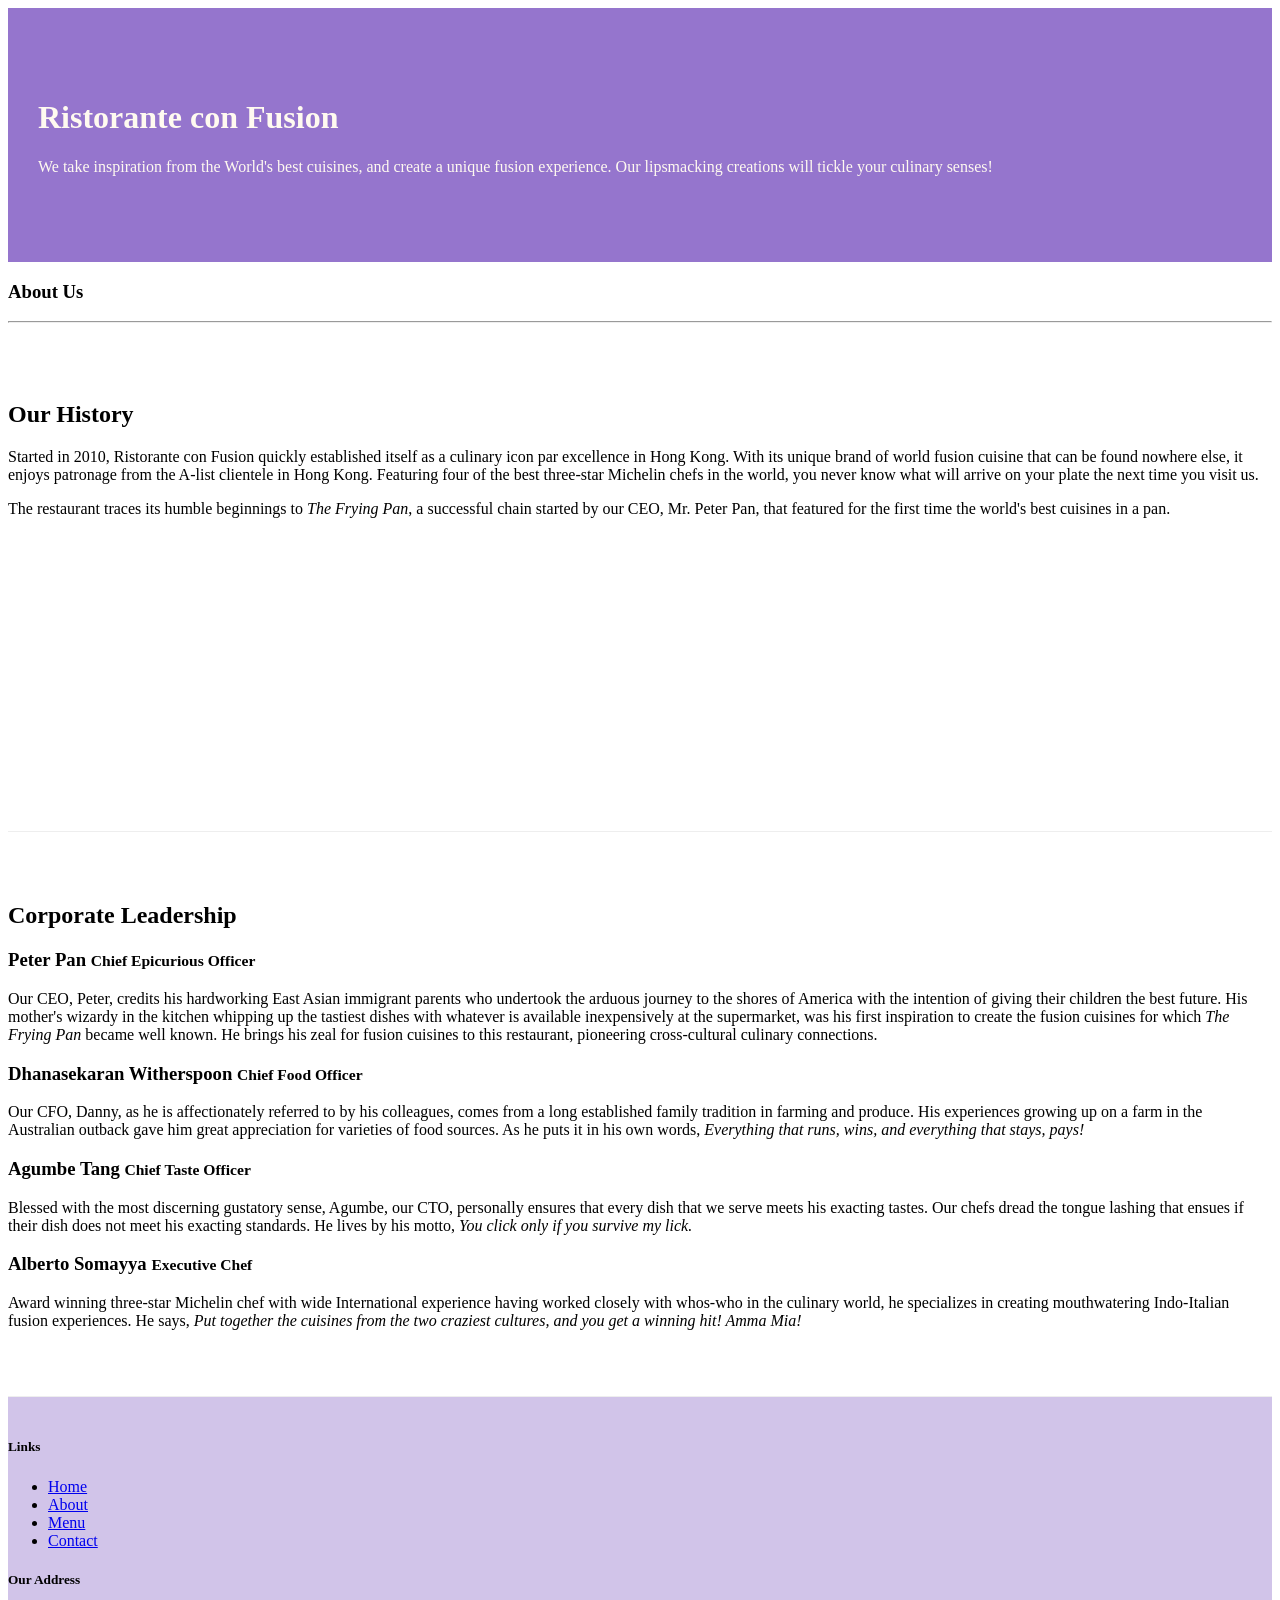
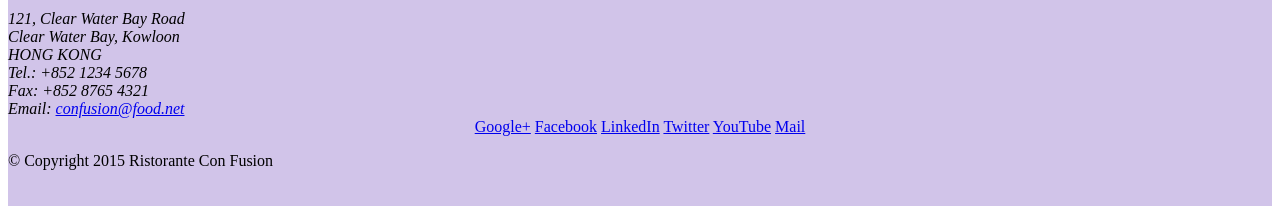
==== aboutus.html @ ef9af92b "Assignment 1" ====
<!DOCTYPE html>
<html lang="en">

<head>
    <!-- Required meta tags always come first -->
    <meta charset="utf-8">
    <meta name="viewport" content="width=device-width, initial-scale=1, shrink-to-fit=no">
    <meta http-equiv="x-ua-compatible" content="ie=edge">
    
    <!-- Bootstrap CSS -->
    <link rel="stylesheet" href="node_modules/bootstrap/dist/css/bootstrap.min.css">
    <link href="css/styles.css" rel="stylesheet">
    <title>Ristorante Con Fusion: About Us</title>

</head>

<body>
    <header class="jumbotron">
        <div class="container">
            <div class="row row-header">
                <div class="col-12 col-sm-8">
                    <h1>Ristorante con Fusion</h1>
                    <p>We take inspiration from the World's best cuisines, and create a unique fusion experience. Our lipsmacking creations will tickle your culinary senses!</p>
                </div>
                <div class="col col-sm">
                </div>
            </div>
        </div>
    </header>

    <div class="container">
        <div class="row row-header">
            <div class="col-12">
               <h3>About Us</h3>
               <hr>
            </div>
        </div>
        
        <div class="row row-content align-items-center">
            <div class="col-12 col-sm-6">
                <h2>Our History</h2>
                <p>Started in 2010, Ristorante con Fusion quickly established itself as a culinary icon par excellence in Hong Kong. With its unique brand of world fusion cuisine that can be found nowhere else, it enjoys patronage from the A-list clientele in Hong Kong.  Featuring four of the best three-star Michelin chefs in the world, you never know what will arrive on your plate the next time you visit us.</p>
                <p>The restaurant traces its humble beginnings to <em>The Frying Pan</em>, a successful chain started by our CEO, Mr. Peter Pan, that featured for the first time the world's best cuisines in a pan.</p>
            </div>
            <div class="col col-sm">
            </div>
        </div>


        <div class="row row-content">
            <div class="col-12">
                <h2>Corporate Leadership</h2>
                <h3>Peter Pan <small>Chief Epicurious Officer</small></h3>
                <p class=" d-none d-sm-block">Our CEO, Peter, credits his hardworking East Asian immigrant parents who undertook the arduous journey to the shores of America with the intention of giving their children the best future. His mother's wizardy in the kitchen whipping up the tastiest dishes with whatever is available inexpensively at the supermarket, was his first inspiration to create the fusion cuisines for which <em>The Frying Pan</em> became well known. He brings his zeal for fusion cuisines to this restaurant, pioneering cross-cultural culinary connections.</p>
                <h3>Dhanasekaran Witherspoon <small>Chief Food Officer</small></h3>
                <p class=" d-none d-sm-block">Our CFO, Danny, as he is affectionately referred to by his colleagues, comes from a long established family tradition in farming and produce. His experiences growing up on a farm in the Australian outback gave him great appreciation for varieties of food sources. As he puts it in his own words, <em>Everything that runs, wins, and everything that stays, pays!</em></p>
                <h3>Agumbe Tang <small>Chief Taste Officer</small></h3>
                <p class=" d-none d-sm-block">Blessed with the most discerning gustatory sense, Agumbe, our CTO, personally ensures that every dish that we serve meets his exacting tastes. Our chefs dread the tongue lashing that ensues if their dish does not meet his exacting standards. He lives by his motto, <em>You click only if you survive my lick.</em></p>
                <h3>Alberto Somayya <small>Executive Chef</small></h3>
                <p class=" d-none d-sm-block">Award winning three-star Michelin chef with wide International experience having worked closely with whos-who in the culinary world, he specializes in creating mouthwatering Indo-Italian fusion experiences. He says, <em>Put together the cuisines from the two craziest cultures, and you get a winning hit! Amma Mia!</em></p>
            </div>
       </div>

    </div>

    <footer class="footer">
        <div class="container">
            <div class="row">             
                <div class="col-5 offset-1 col-sm-2">
                    <h5>Links</h5>
                    <ul class="list-unstyled">
                        <li><a href="#">Home</a></li>
                        <li><a href="#">About</a></li>
                        <li><a href="#">Menu</a></li>
                        <li><a href="#">Contact</a></li>
                    </ul>
                </div>
                <div class="col-6 col-sm-5"> 
                    <h5>Our Address</h5>
                    <address>
                        121, Clear Water Bay Road<br>
                        Clear Water Bay, Kowloon<br>
                        HONG KONG<br>
                        Tel.: +852 1234 5678<br>
                        Fax: +852 8765 4321<br>
                        Email: <a href="mailto:confusion@food.net">confusion@food.net</a>
                    </address>
                </div>
                <div class="col col-sm-4 align-self-center">
                    <div style="text-align:center">
                        <a href="http://google.com/+">Google+</a>
                        <a href="http://www.facebook.com/profile.php?id=">Facebook</a>
                        <a href="http://www.linkedin.com/in/">LinkedIn</a>
                        <a href="http://twitter.com/">Twitter</a>
                        <a href="http://youtube.com/">YouTube</a>
                        <a href="mailto:">Mail</a>
                    </div>
                </div>
            </div>
            <div class="row justify-content-center">             
                <div class="col-auto">
                    <p>© Copyright 2015 Ristorante Con Fusion</p>
                </div>
            </div>
        </div>
    </footer>
    
        <!-- jQuery first, then Tether, then Bootstrap JS. -->
        <!-- Bootsrap beta 4 replaced Tether with Popper -->
        <script src="node_modules/jquery/dist/jquery.min.js"></script>
        <script src="node_modules/popper.js/dist/umd/popper.min.js"></script>
        <script src="node_modules/bootstrap/dist/js/bootstrap.min.js"></script>

</body>

</html>
---- css/styles.css ----
.row-header{
    margin: 0px auto;
    padding: opx auto;
}

.row-content{
    margin: 0px auto;
    padding: 50px 0px 50px 0px;
    border-bottom: 1px ridge;
    min-height: 400px;
}

.footer{
    background-color: #D1C4E9;
    margin: 0px auto;
    padding: 20px 0px 20px 0px;
}

.jumbotron{
    padding: 70px 30px 70px 30px;
    margin: 0px auto;
    background: #9575CD;
    color: floralwhite;
}

.address{
    font-size: 80%;
    margin: 0px;
    color: #0f0f0f;
}
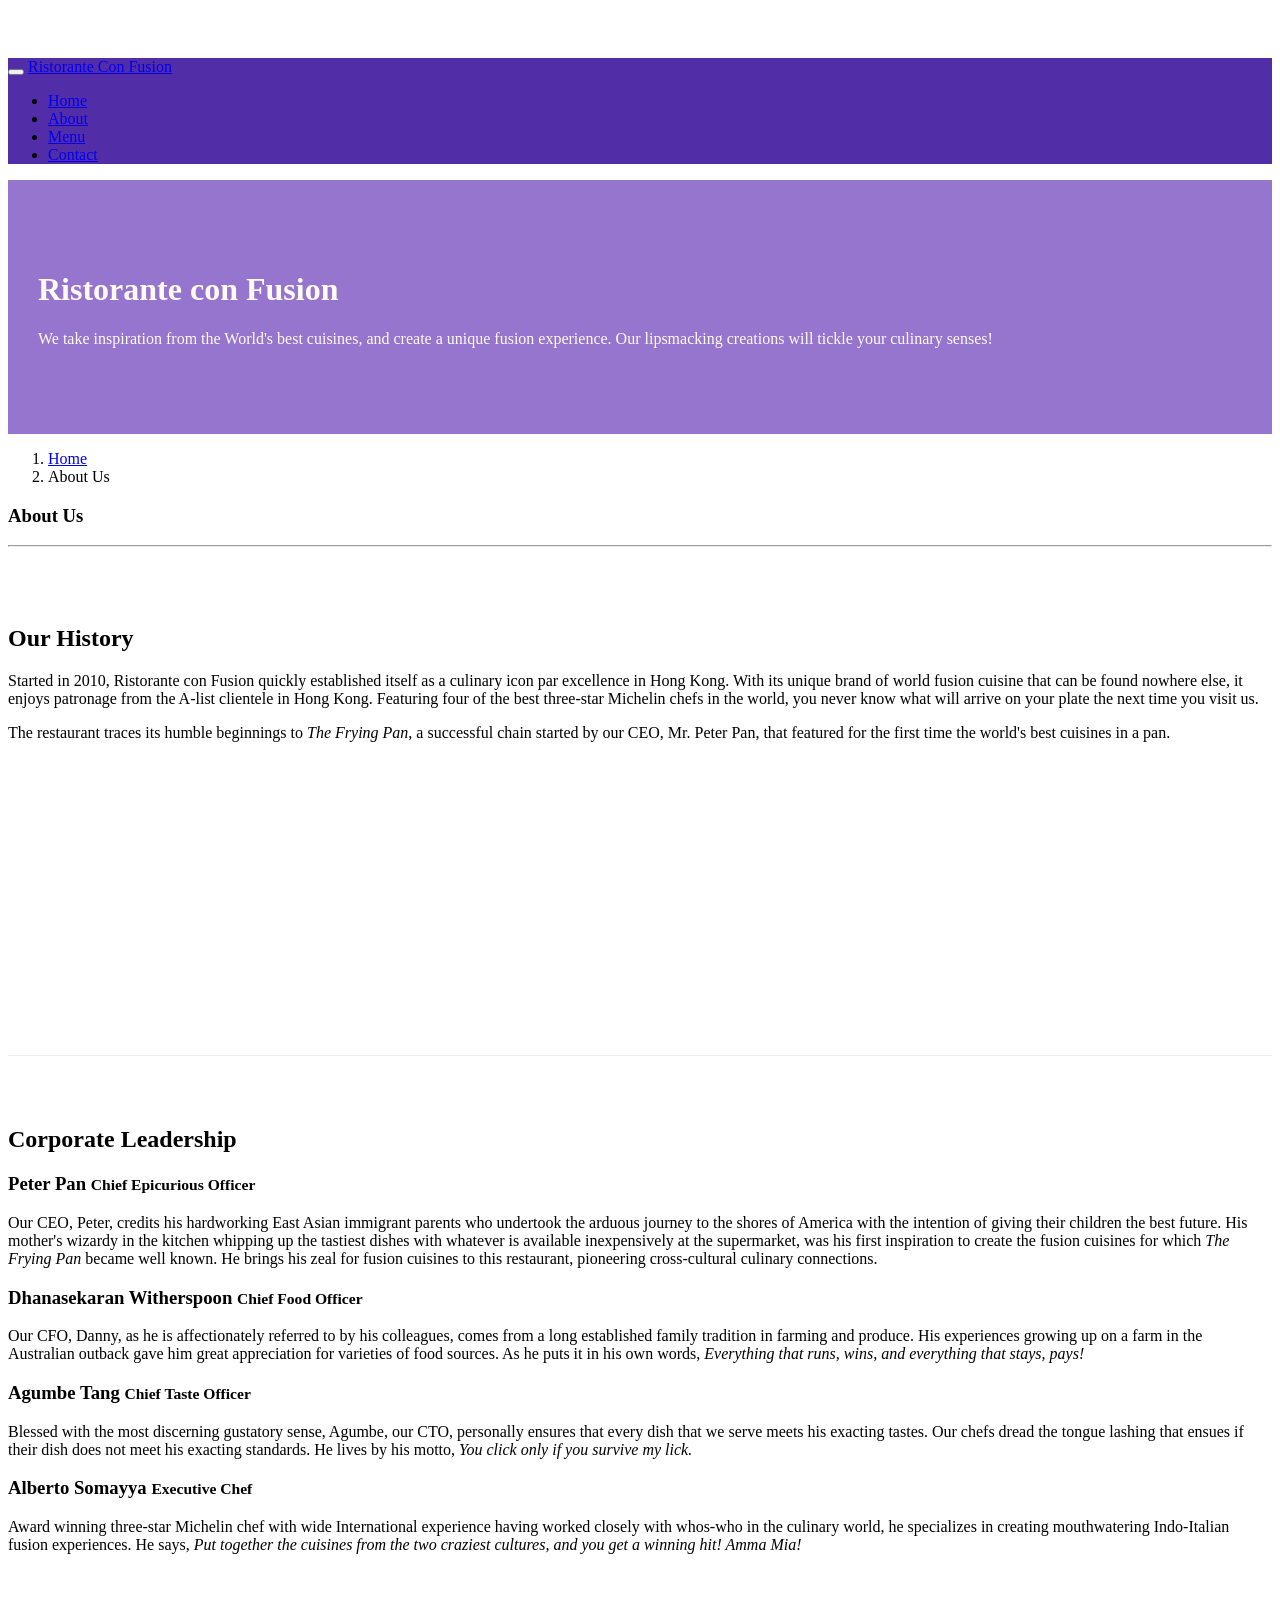
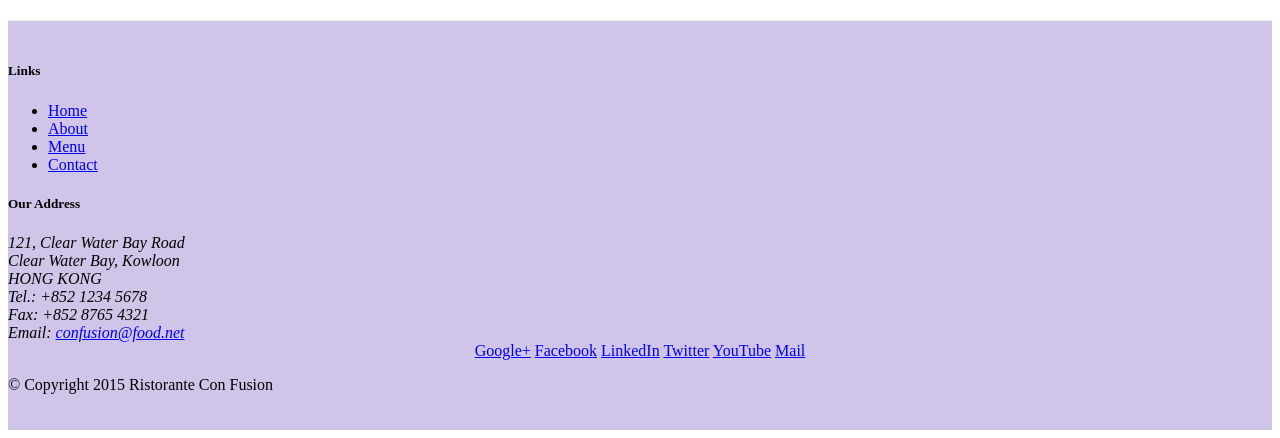
==== commit 7cbd22f1: "Navbar and Breadcrumbs" ====
--- a/aboutus.html
+++ b/aboutus.html
@@ -15,6 +15,23 @@
 </head>
 
 <body>
+    <nav class="navbar navbar-dark navbar-expand-sm fixed-top">
+        <div class="container">
+            <button class="navbar-toggler" type="button" data-toggle="collapse" data-target="#Navbar">
+                <span class="navbar-toggler-icon"></span>
+            </button>
+           <a class="navbar-brand mr-auto" href="./index.html">Ristorante Con Fusion</a>
+           <div class="collapse navbar-collapse" id="Navbar">
+                <ul class="navbar-nav mr-auto">
+                    <li class="nav-item"><a class="nav-link" href="./index.html">Home</a></li>
+                    <li class="nav-item active"><a class="nav-link" href="#">About</a></li>
+                    <li class="nav-item"><a class="nav-link" href="#">Menu</a></li>
+                    <li class="nav-item"><a class="nav-link" href="#">Contact</a></li>
+                </ul>         
+            </div>
+   
+        </div>
+    </nav>
     <header class="jumbotron">
         <div class="container">
             <div class="row row-header">
@@ -30,6 +47,10 @@
 
     <div class="container">
         <div class="row row-header">
+            <ol class="col-12 breadcrumb">
+                <li class="breadcrumb-item"><a href="./index.html">Home</a></li>
+                <li class="breadcrumb-item active">About Us</li>
+            </ol>
             <div class="col-12">
                <h3>About Us</h3>
                <hr>
@@ -69,7 +90,7 @@
                 <div class="col-5 offset-1 col-sm-2">
                     <h5>Links</h5>
                     <ul class="list-unstyled">
-                        <li><a href="#">Home</a></li>
+                        <li><a href="./index.html">Home</a></li>
                         <li><a href="#">About</a></li>
                         <li><a href="#">Menu</a></li>
                         <li><a href="#">Contact</a></li>
--- a/css/styles.css
+++ b/css/styles.css
@@ -27,4 +27,13 @@
     font-size: 80%;
     margin: 0px;
     color: #0f0f0f;
+}
+
+body{
+    padding: 50px 0px 0px 0px;
+    z-index: 0;
+}
+
+.navbar-dark{
+    background-color: #512DA8;
 }
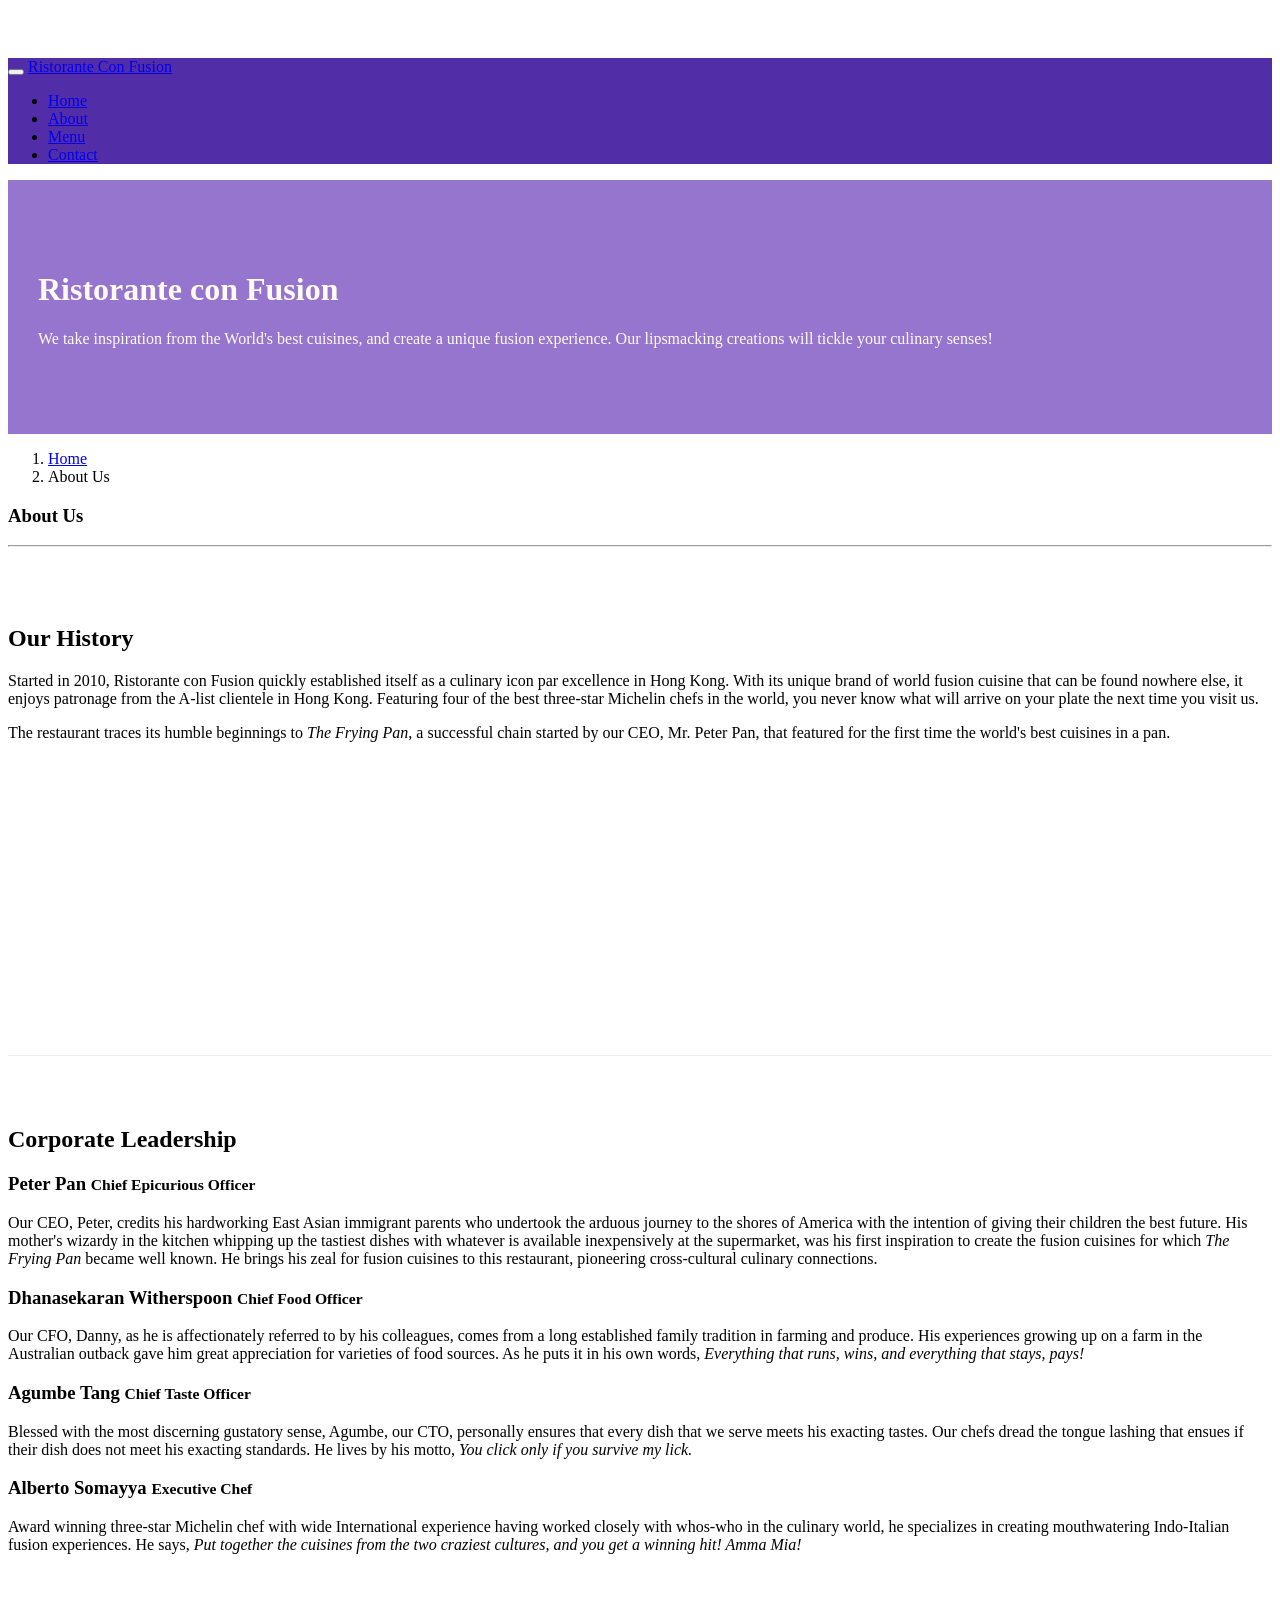
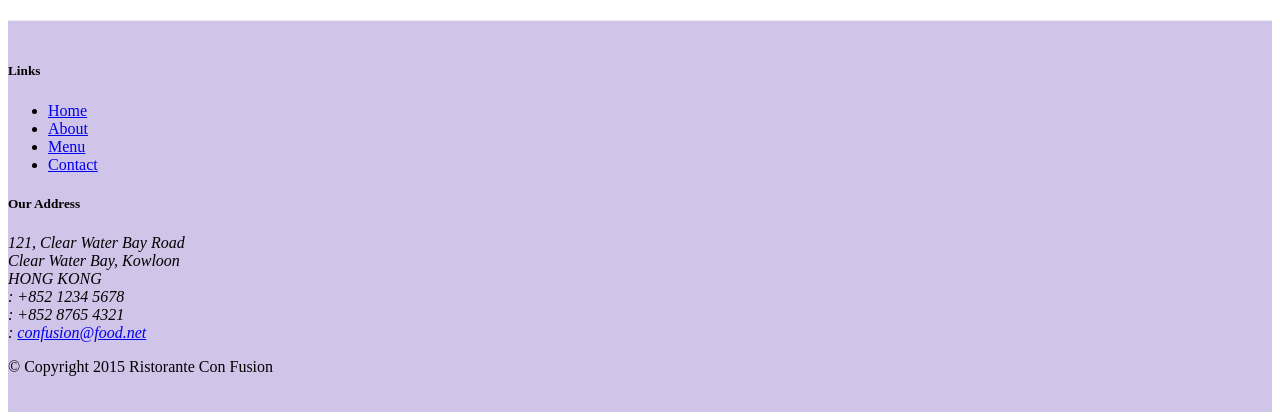
==== commit 0d9ea4c6: "icon fonts" ====
--- a/aboutus.html
+++ b/aboutus.html
@@ -9,6 +9,8 @@
     
     <!-- Bootstrap CSS -->
     <link rel="stylesheet" href="node_modules/bootstrap/dist/css/bootstrap.min.css">
+    <link rel="stylesheet" href="node_modules/font-awesome/css/font-awesome.min.css">
+    <link rel="stylesheet" href="node_modules/bootstrap-social/bootstrap-social.css"> 
     <link href="css/styles.css" rel="stylesheet">
     <title>Ristorante Con Fusion: About Us</title>
 
@@ -23,10 +25,10 @@
            <a class="navbar-brand mr-auto" href="./index.html">Ristorante Con Fusion</a>
            <div class="collapse navbar-collapse" id="Navbar">
                 <ul class="navbar-nav mr-auto">
-                    <li class="nav-item"><a class="nav-link" href="./index.html">Home</a></li>
-                    <li class="nav-item active"><a class="nav-link" href="#">About</a></li>
-                    <li class="nav-item"><a class="nav-link" href="#">Menu</a></li>
-                    <li class="nav-item"><a class="nav-link" href="#">Contact</a></li>
+                    <li class="nav-item"><a class="nav-link" href="./index.html"><span class="fa fa-home fa-lg"></span> Home</a></li>
+                    <li class="nav-item active"><a class="nav-link" href="#"><span class="fa fa-info fa-lg"></span> About</a></li>
+                    <li class="nav-item"><a class="nav-link" href="#"><span class="fa fa-list fa-lg"></span> Menu</a></li>
+                    <li class="nav-item"><a class="nav-link" href="#"><span class="fa fa-address-card fa-lg"></span> Contact</a></li>
                 </ul>         
             </div>
    
@@ -102,19 +104,19 @@
                         121, Clear Water Bay Road<br>
                         Clear Water Bay, Kowloon<br>
                         HONG KONG<br>
-                        Tel.: +852 1234 5678<br>
-                        Fax: +852 8765 4321<br>
-                        Email: <a href="mailto:confusion@food.net">confusion@food.net</a>
+                        <i class="fa fa-phone fa-lg"></i>: +852 1234 5678<br>
+                        <i class="fa fa-fax fa-lg"></i>: +852 8765 4321<br>
+                        <i class="fa fa-envelope fa-lg"></i>: <a href="mailto:confusion@food.net">confusion@food.net</a>
                     </address>
                 </div>
                 <div class="col col-sm-4 align-self-center">
                     <div style="text-align:center">
-                        <a href="http://google.com/+">Google+</a>
-                        <a href="http://www.facebook.com/profile.php?id=">Facebook</a>
-                        <a href="http://www.linkedin.com/in/">LinkedIn</a>
-                        <a href="http://twitter.com/">Twitter</a>
-                        <a href="http://youtube.com/">YouTube</a>
-                        <a href="mailto:">Mail</a>
+                        <a class="btn btn-social-icon btn-google" href="http://google.com/+"><i class="fa fa-google-plus fa-lg"></i></a>
+                        <a class="btn btn-social-icon btn-facebook" href="http://www.facebook.com/profile.php?id="><i class="fa fa-facebook fa-lg"></i></a>
+                        <a class="btn btn-social-icon btn-linkedin" href="http://www.linkedin.com/in/"><i class="fa fa-linkedin fa-lg"></i></a>
+                        <a class="btn btn-social-icon btn-twitter" href="http://twitter.com/"><i class="fa fa-twitter fa-lg"></i></a>
+                        <a class="btn btn-social-icon btn-google" href="http://youtube.com/"><i class="fa fa-youtube fa-lg"></i></a>
+                        <a class="btn btn-social-icon" href="mailto:"><i class="fa fa-envelope-o fa-lg"></i></a>
                     </div>
                 </div>
             </div>
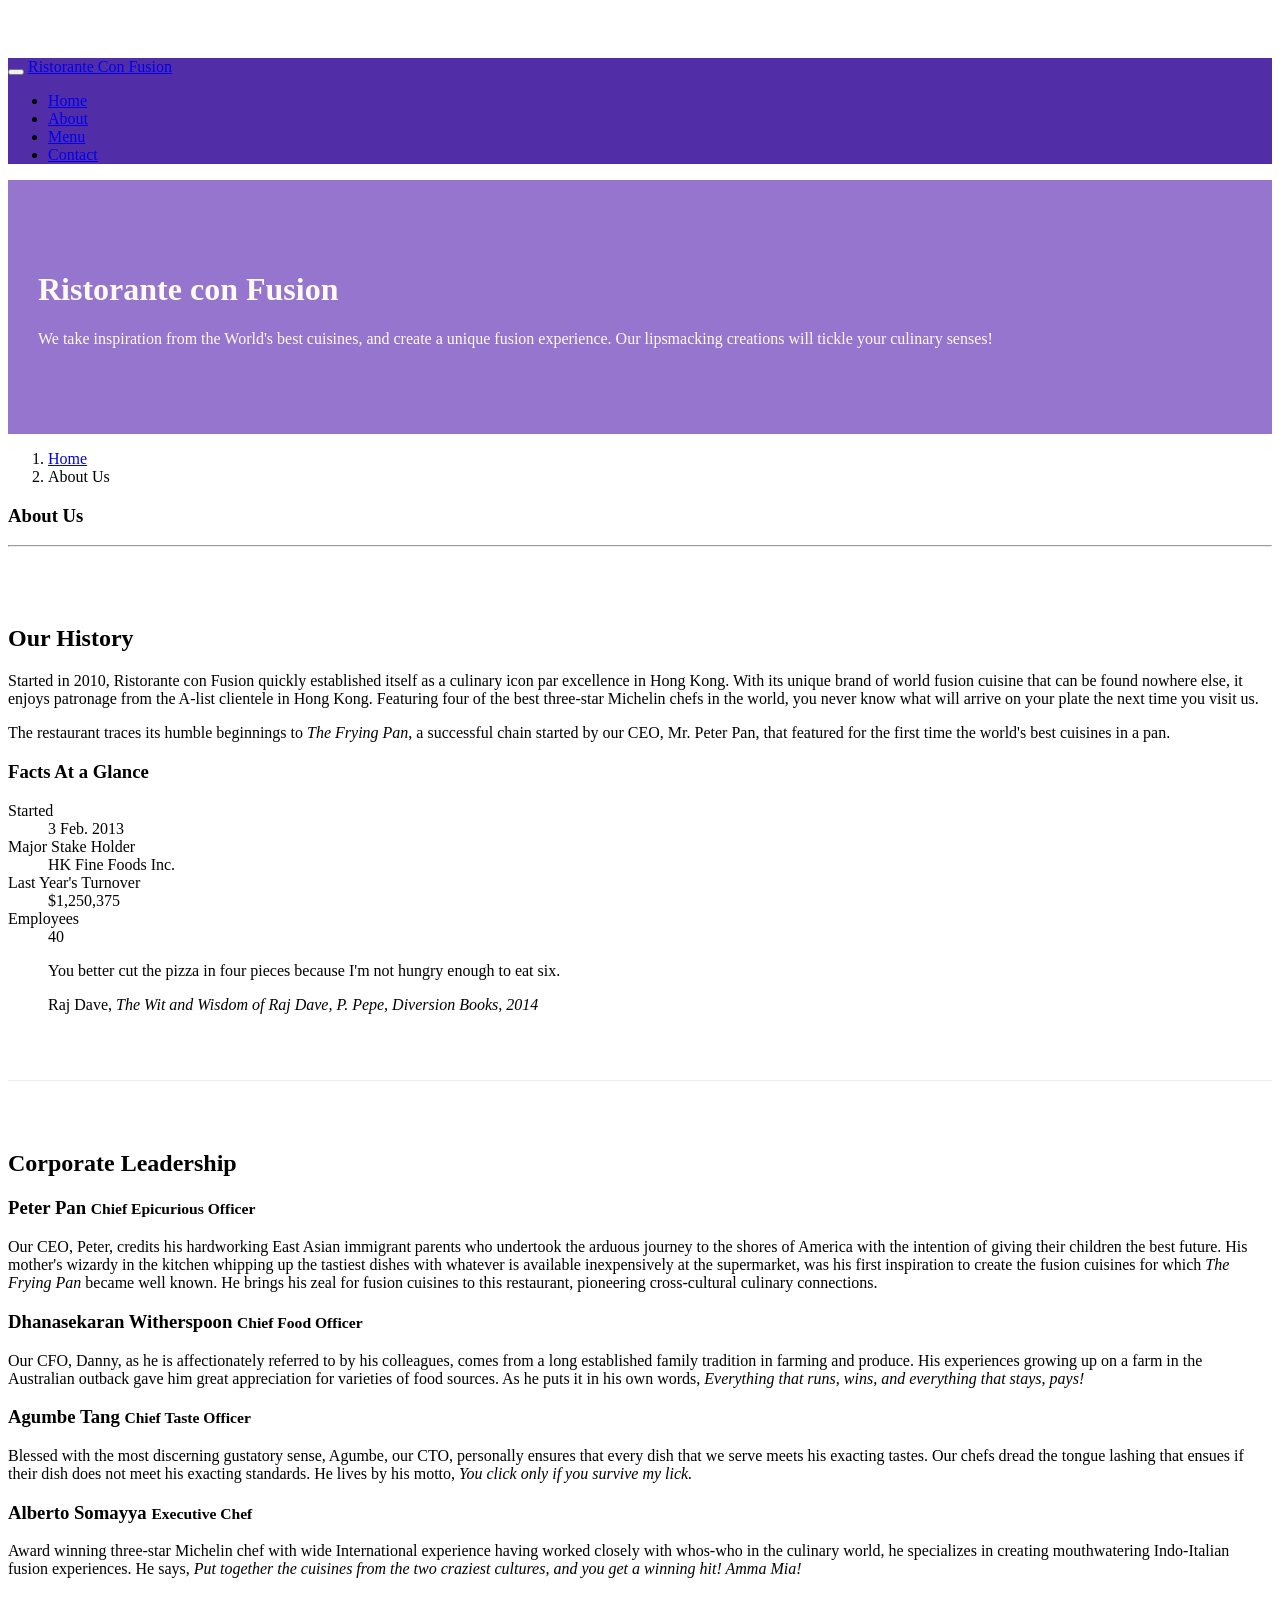
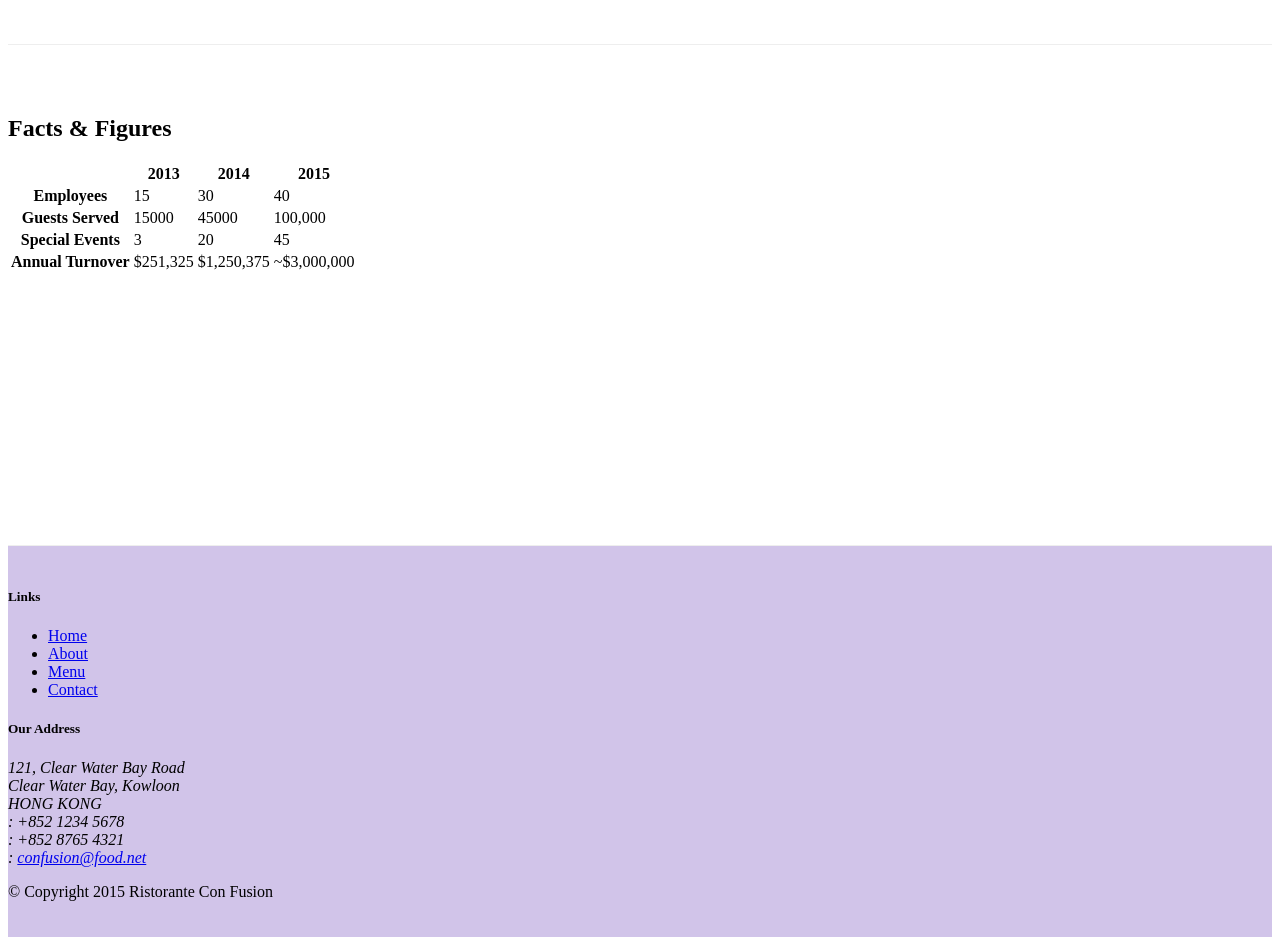
==== commit 4b93f1d6: "Tables and Cards" ====
--- a/aboutus.html
+++ b/aboutus.html
@@ -28,7 +28,7 @@
                     <li class="nav-item"><a class="nav-link" href="./index.html"><span class="fa fa-home fa-lg"></span> Home</a></li>
                     <li class="nav-item active"><a class="nav-link" href="#"><span class="fa fa-info fa-lg"></span> About</a></li>
                     <li class="nav-item"><a class="nav-link" href="#"><span class="fa fa-list fa-lg"></span> Menu</a></li>
-                    <li class="nav-item"><a class="nav-link" href="#"><span class="fa fa-address-card fa-lg"></span> Contact</a></li>
+                    <li class="nav-item"><a class="nav-link" href="./contactus.html"><span class="fa fa-address-card fa-lg"></span> Contact</a></li>
                 </ul>         
             </div>
    
@@ -59,13 +59,42 @@
             </div>
         </div>
         
-        <div class="row row-content align-items-center">
-            <div class="col-12 col-sm-6">
+        <div class="row row-content">
+            <div class="col-sm-6">
                 <h2>Our History</h2>
                 <p>Started in 2010, Ristorante con Fusion quickly established itself as a culinary icon par excellence in Hong Kong. With its unique brand of world fusion cuisine that can be found nowhere else, it enjoys patronage from the A-list clientele in Hong Kong.  Featuring four of the best three-star Michelin chefs in the world, you never know what will arrive on your plate the next time you visit us.</p>
                 <p>The restaurant traces its humble beginnings to <em>The Frying Pan</em>, a successful chain started by our CEO, Mr. Peter Pan, that featured for the first time the world's best cuisines in a pan.</p>
             </div>
-            <div class="col col-sm">
+            <div class="col-sm">
+                <div class="card">
+                    <h3 class="card-header bg-primary text-white">Facts At a Glance</h3>
+                    <div class="card-body">
+                        <dl class="row">
+                            <dt class="col-6">Started</dt>
+                            <dd class="col-6">3 Feb. 2013</dd>
+                            <dt class="col-6">Major Stake Holder</dt>
+                            <dd class="col-6">HK Fine Foods Inc.</dd>
+                            <dt class="col-6">Last Year's Turnover</dt>
+                            <dd class="col-6">$1,250,375</dd>
+                            <dt class="col-6">Employees</dt>
+                            <dd class="col-6">40</dd>
+                        </dl>
+                    </div>
+
+                </div>
+            </div>
+            <div class="col-12">
+                <div class="card card-body bg-light">
+                    <blockquote class="blockquote">
+                        <p class="mb-0">You better cut the pizza in four pieces because
+                            I'm not hungry enough to eat six.</p>
+                        <footer class="blockquote-footer">Raj Dave,
+                            <cite title="Source Title">The Wit and Wisdom of Raj Dave,
+                            P. Pepe, Diversion Books, 2014</cite>
+                        </footer>
+                    </blockquote>
+                </div>
+
             </div>
         </div>
 
@@ -83,6 +112,54 @@
                 <p class=" d-none d-sm-block">Award winning three-star Michelin chef with wide International experience having worked closely with whos-who in the culinary world, he specializes in creating mouthwatering Indo-Italian fusion experiences. He says, <em>Put together the cuisines from the two craziest cultures, and you get a winning hit! Amma Mia!</em></p>
             </div>
        </div>
+       <div class="row row-content">
+           <div class="col-12 col-sm-9">
+               <h2>Facts &amp; Figures</h2>
+               <div class="table-responsive">
+                <table class="table table-striped">
+                    <thead class="thead-dark">
+                        <tr>
+                            <th>&nbsp;</th>
+                            <th>2013</th>
+                            <th>2014</th>
+                            <th>2015</th>
+                        </tr>
+                    </thead>
+                    <tbody>
+                        <tr>
+                            <th>Employees</th>
+                            <td>15</td>
+                            <td>30</td>
+                            <td>40</td>
+                        </tr>
+                        <tr>
+                            <th>Guests Served</th>
+                            <td>15000</td>
+                            <td>45000</td>
+                            <td>100,000</td>
+                        </tr>
+                        <tr>
+                            <th>Special Events</th>
+                            <td>3</td>
+                            <td>20</td>
+                            <td>45</td>
+                        </tr>
+                        <tr>
+                            <th>Annual Turnover</th>
+                            <td>$251,325</td>
+                            <td>$1,250,375</td>
+                            <td>~$3,000,000</td>
+                        </tr>
+                    </tbody>
+                </table>
+            </div>
+
+           </div>
+           <div class="col-12 col-sm-3">
+
+           </div>
+
+       </div>
 
     </div>
 
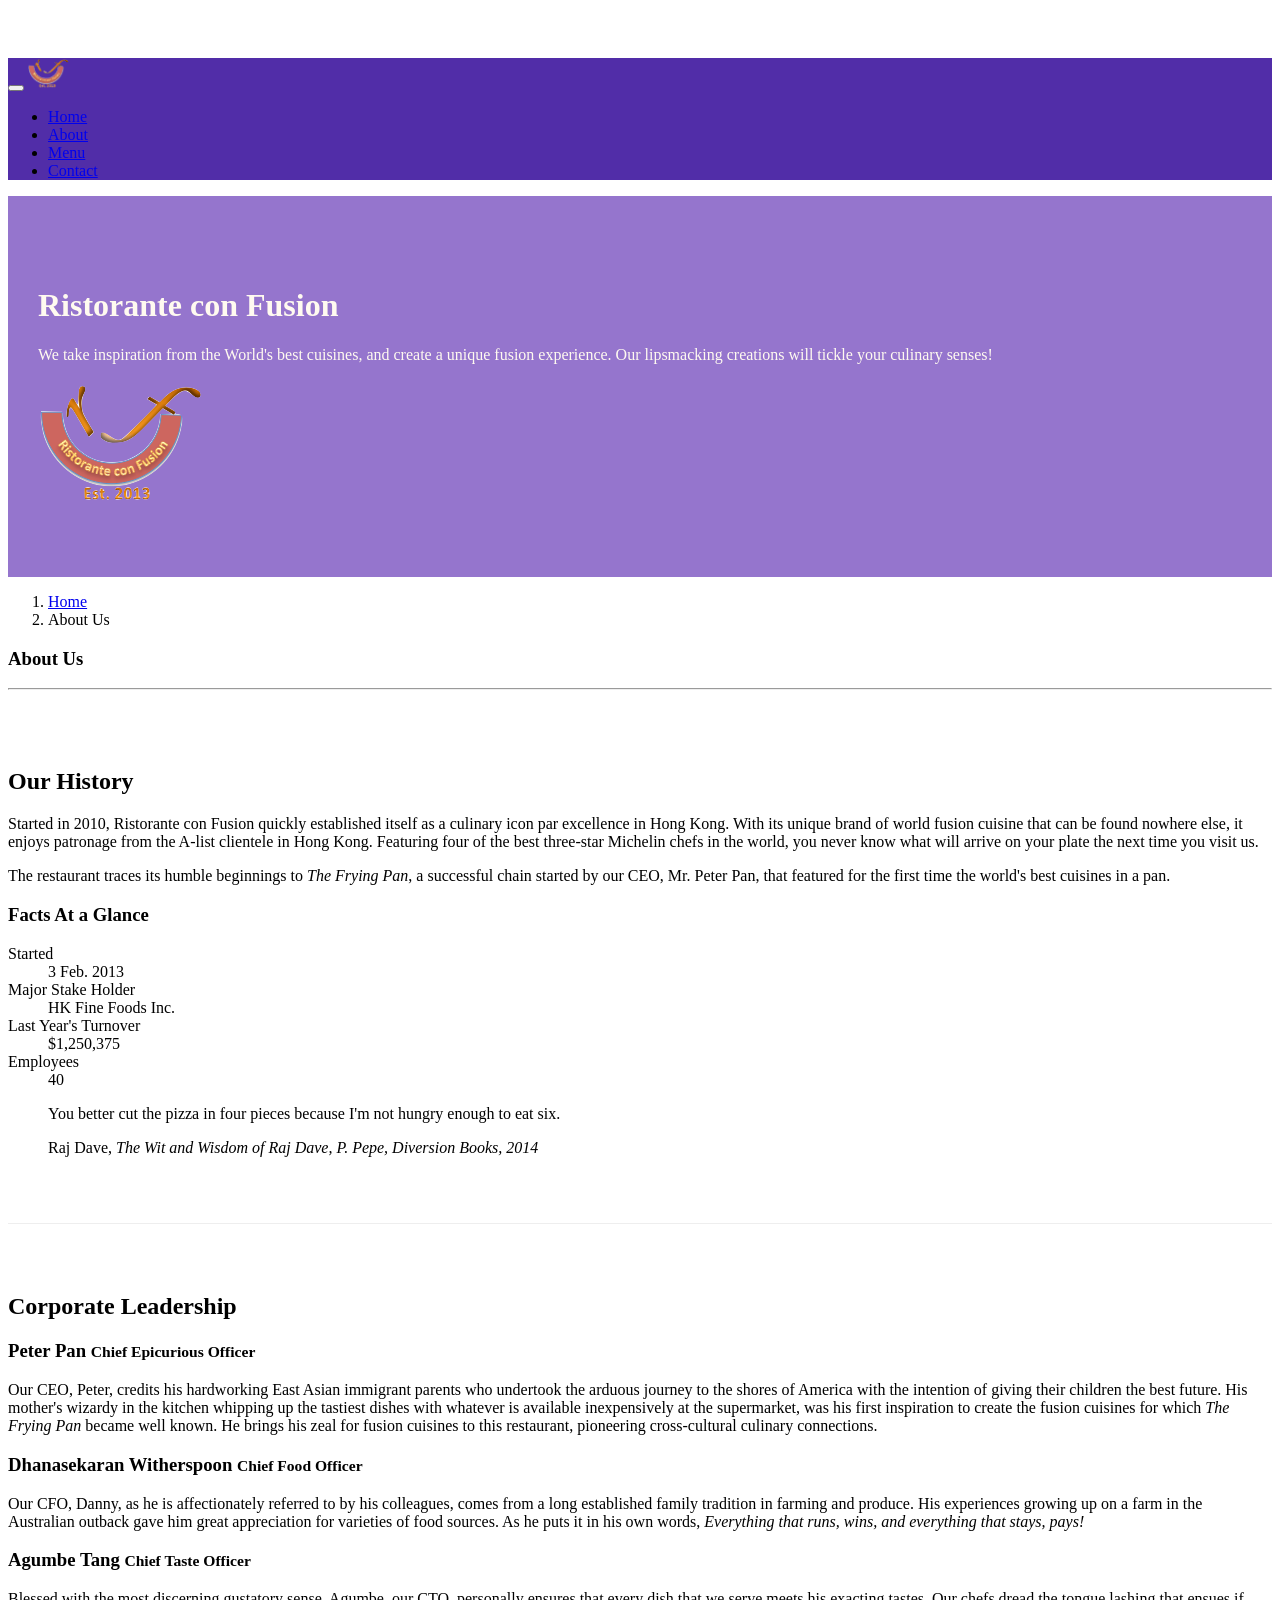
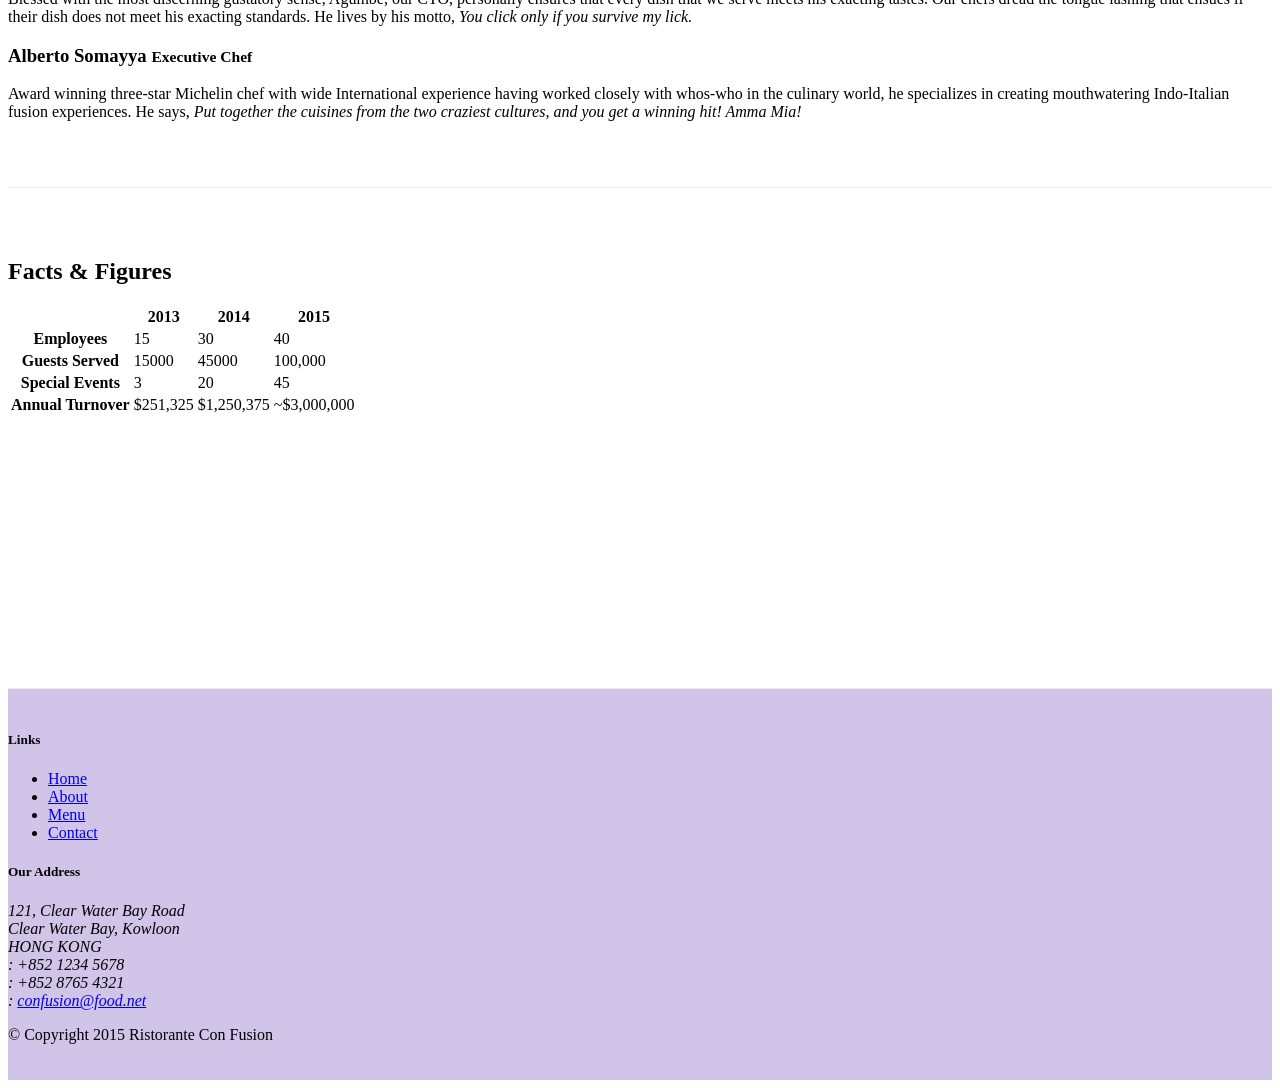
==== commit 133ae96c: "Images and Media" ====
--- a/aboutus.html
+++ b/aboutus.html
@@ -22,7 +22,7 @@
             <button class="navbar-toggler" type="button" data-toggle="collapse" data-target="#Navbar">
                 <span class="navbar-toggler-icon"></span>
             </button>
-           <a class="navbar-brand mr-auto" href="./index.html">Ristorante Con Fusion</a>
+           <a class="navbar-brand mr-auto" href="./index.html"><img src="img/logo.png" height="30" width="41"></a>
            <div class="collapse navbar-collapse" id="Navbar">
                 <ul class="navbar-nav mr-auto">
                     <li class="nav-item"><a class="nav-link" href="./index.html"><span class="fa fa-home fa-lg"></span> Home</a></li>
@@ -41,7 +41,8 @@
                     <h1>Ristorante con Fusion</h1>
                     <p>We take inspiration from the World's best cuisines, and create a unique fusion experience. Our lipsmacking creations will tickle your culinary senses!</p>
                 </div>
-                <div class="col col-sm">
+                <div class="col-12 col-sm align-self-center">
+                    <img src="img/logo.png" class="img-fluid">
                 </div>
             </div>
         </div>
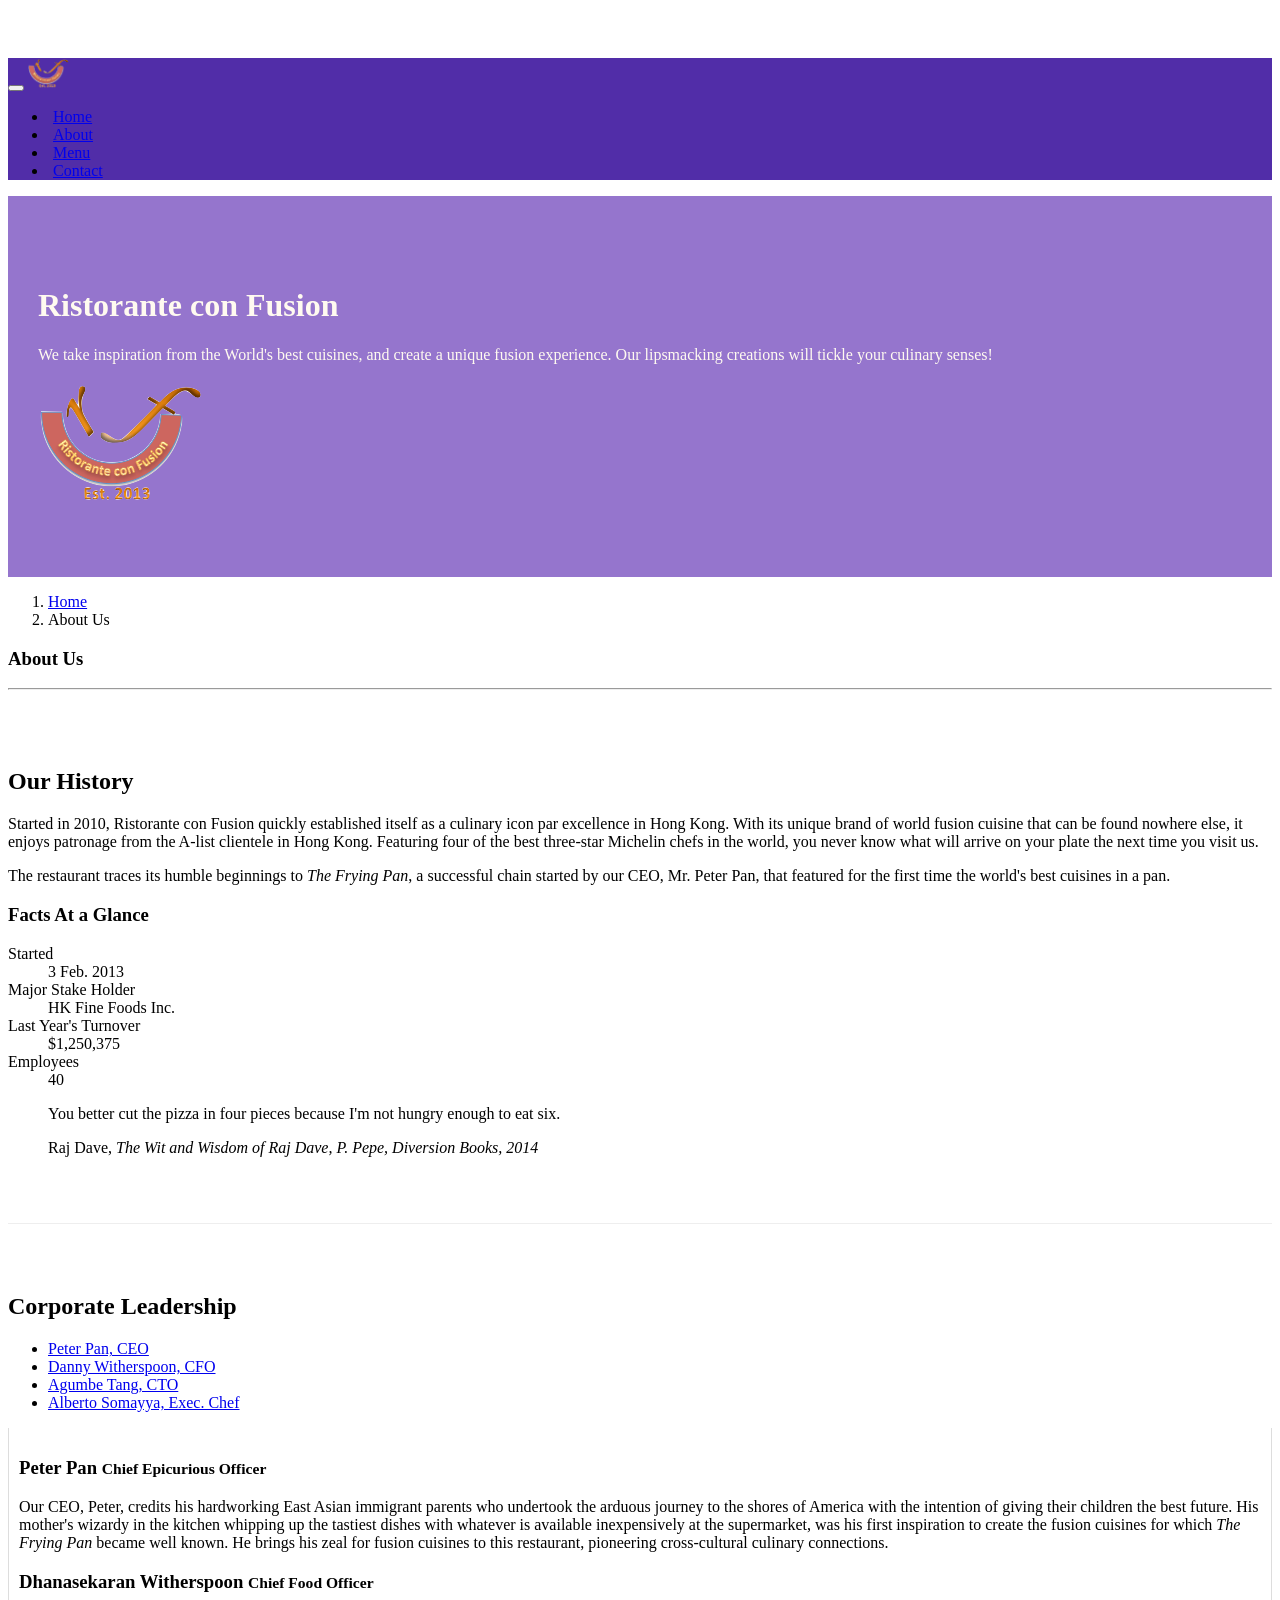
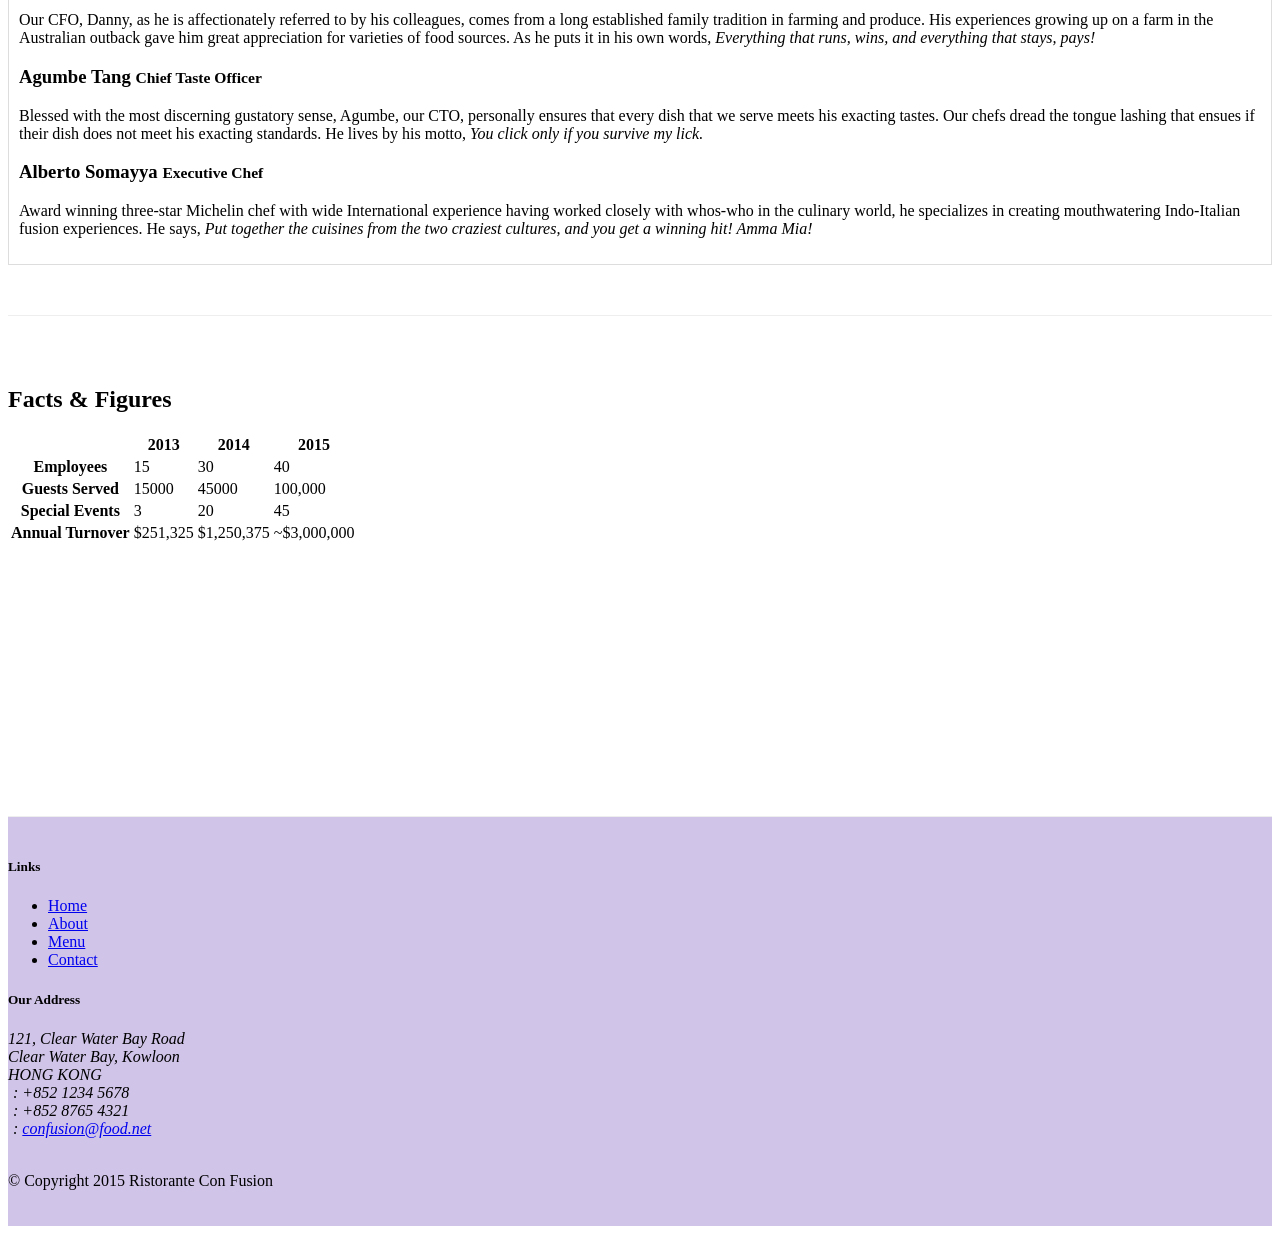
==== commit 4f3611d5: "Tabs" ====
--- a/aboutus.html
+++ b/aboutus.html
@@ -103,14 +103,45 @@
         <div class="row row-content">
             <div class="col-12">
                 <h2>Corporate Leadership</h2>
+                <ul class="nav nav-tabs">
+                    <li class="nav-item">
+                      <a class="nav-link active" href="#peter"
+                        role="tab" data-toggle="tab">Peter Pan, CEO</a>
+                    </li>
+                    <li class="nav-item">
+                      <a class="nav-link" href="#danny" role="tab"
+                        data-toggle="tab">Danny Witherspoon, CFO</a>
+                    </li>
+                    <li class="nav-item">
+                      <a class="nav-link" href="#agumbe"role="tab"
+                        data-toggle="tab">Agumbe Tang, CTO</a>
+                    </li>
+                    <li class="nav-item">
+                      <a class="nav-link" href="#alberto" role="tab"
+                        data-toggle="tab">Alberto Somayya, Exec. Chef</a>
+                    </li>
+                </ul>
+                <div class="tab-content">
+                    <div role="tabpanel" class="tab-pane fade show active" id="peter">
                 <h3>Peter Pan <small>Chief Epicurious Officer</small></h3>
                 <p class=" d-none d-sm-block">Our CEO, Peter, credits his hardworking East Asian immigrant parents who undertook the arduous journey to the shores of America with the intention of giving their children the best future. His mother's wizardy in the kitchen whipping up the tastiest dishes with whatever is available inexpensively at the supermarket, was his first inspiration to create the fusion cuisines for which <em>The Frying Pan</em> became well known. He brings his zeal for fusion cuisines to this restaurant, pioneering cross-cultural culinary connections.</p>
+                    </div>
+
+                    <div role="tabpanel" class="tab-pane fade" id="danny">
                 <h3>Dhanasekaran Witherspoon <small>Chief Food Officer</small></h3>
                 <p class=" d-none d-sm-block">Our CFO, Danny, as he is affectionately referred to by his colleagues, comes from a long established family tradition in farming and produce. His experiences growing up on a farm in the Australian outback gave him great appreciation for varieties of food sources. As he puts it in his own words, <em>Everything that runs, wins, and everything that stays, pays!</em></p>
+                    </div>
+
+                    <div role="tabpanel" class="tab-pane fade" id="agumbe">
                 <h3>Agumbe Tang <small>Chief Taste Officer</small></h3>
                 <p class=" d-none d-sm-block">Blessed with the most discerning gustatory sense, Agumbe, our CTO, personally ensures that every dish that we serve meets his exacting tastes. Our chefs dread the tongue lashing that ensues if their dish does not meet his exacting standards. He lives by his motto, <em>You click only if you survive my lick.</em></p>
+                    </div>
+
+                    <div role="tabpanel" class="tab-pane fade" id="alberto">
                 <h3>Alberto Somayya <small>Executive Chef</small></h3>
                 <p class=" d-none d-sm-block">Award winning three-star Michelin chef with wide International experience having worked closely with whos-who in the culinary world, he specializes in creating mouthwatering Indo-Italian fusion experiences. He says, <em>Put together the cuisines from the two craziest cultures, and you get a winning hit! Amma Mia!</em></p>
+                    </div>
+                </div>
             </div>
        </div>
        <div class="row row-content">
--- a/css/styles.css
+++ b/css/styles.css
@@ -36,4 +36,23 @@
 
 .navbar-dark{
     background-color: #512DA8;
+}
+
+.fa{
+    padding-right: 5px;
+}
+
+#btn{
+    background-color: #FDC02F;
+}
+
+label{
+    font-weight: 500;
+}
+
+.tab-content {
+    border-left: 1px solid #ddd;
+    border-right: 1px solid #ddd;
+    border-bottom: 1px solid #ddd;
+    padding: 10px;
 }
